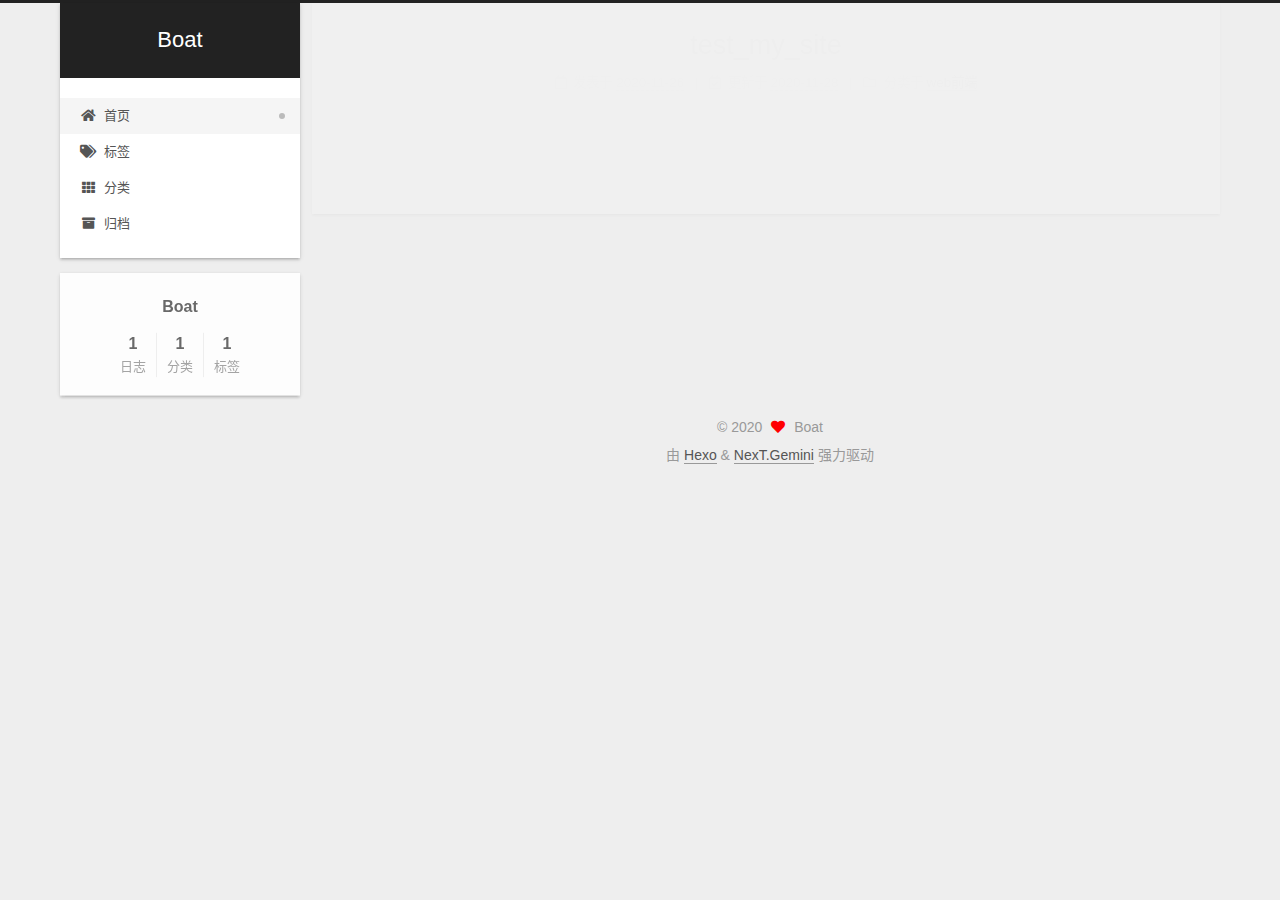
==== index.html @ e58c9d1b "Site updated: 2020-11-28 19:37:31" ====
<!DOCTYPE html>
<html lang="zh-CN">
<head>
  <meta charset="UTF-8">
<meta name="viewport" content="width=device-width, initial-scale=1, maximum-scale=2">
<meta name="theme-color" content="#222">
<meta name="generator" content="Hexo 5.2.0">
  <link rel="apple-touch-icon" sizes="180x180" href="/images/apple-touch-icon-next.png">
  <link rel="icon" type="image/png" sizes="32x32" href="/images/favicon-32x32-next.png">
  <link rel="icon" type="image/png" sizes="16x16" href="/images/favicon-16x16-next.png">
  <link rel="mask-icon" href="/images/logo.svg" color="#222">

<link rel="stylesheet" href="/css/main.css">


<link rel="stylesheet" href="/lib/font-awesome/css/all.min.css">

<script id="hexo-configurations">
    var NexT = window.NexT || {};
    var CONFIG = {"hostname":"example.com","root":"/","scheme":"Gemini","version":"7.8.0","exturl":false,"sidebar":{"position":"left","display":"post","padding":18,"offset":12,"onmobile":false},"copycode":{"enable":false,"show_result":false,"style":null},"back2top":{"enable":true,"sidebar":false,"scrollpercent":false},"bookmark":{"enable":false,"color":"#222","save":"auto"},"fancybox":false,"mediumzoom":false,"lazyload":false,"pangu":false,"comments":{"style":"tabs","active":null,"storage":true,"lazyload":false,"nav":null},"algolia":{"hits":{"per_page":10},"labels":{"input_placeholder":"Search for Posts","hits_empty":"We didn't find any results for the search: ${query}","hits_stats":"${hits} results found in ${time} ms"}},"localsearch":{"enable":false,"trigger":"auto","top_n_per_article":1,"unescape":false,"preload":false},"motion":{"enable":true,"async":false,"transition":{"post_block":"fadeIn","post_header":"slideDownIn","post_body":"slideDownIn","coll_header":"slideLeftIn","sidebar":"slideUpIn"}}};
  </script>

  <meta property="og:type" content="website">
<meta property="og:title" content="Boat">
<meta property="og:url" content="http://example.com/index.html">
<meta property="og:site_name" content="Boat">
<meta property="og:locale" content="zh_CN">
<meta property="article:author" content="Boat">
<meta name="twitter:card" content="summary">

<link rel="canonical" href="http://example.com/">


<script id="page-configurations">
  // https://hexo.io/docs/variables.html
  CONFIG.page = {
    sidebar: "",
    isHome : true,
    isPost : false,
    lang   : 'zh-CN'
  };
</script>

  <title>Boat</title>
  






  <noscript>
  <style>
  .use-motion .brand,
  .use-motion .menu-item,
  .sidebar-inner,
  .use-motion .post-block,
  .use-motion .pagination,
  .use-motion .comments,
  .use-motion .post-header,
  .use-motion .post-body,
  .use-motion .collection-header { opacity: initial; }

  .use-motion .site-title,
  .use-motion .site-subtitle {
    opacity: initial;
    top: initial;
  }

  .use-motion .logo-line-before i { left: initial; }
  .use-motion .logo-line-after i { right: initial; }
  </style>
</noscript>

</head>

<body itemscope itemtype="http://schema.org/WebPage">
  <div class="container use-motion">
    <div class="headband"></div>

    <header class="header" itemscope itemtype="http://schema.org/WPHeader">
      <div class="header-inner"><div class="site-brand-container">
  <div class="site-nav-toggle">
    <div class="toggle" aria-label="切换导航栏">
      <span class="toggle-line toggle-line-first"></span>
      <span class="toggle-line toggle-line-middle"></span>
      <span class="toggle-line toggle-line-last"></span>
    </div>
  </div>

  <div class="site-meta">

    <a href="/" class="brand" rel="start">
      <span class="logo-line-before"><i></i></span>
      <h1 class="site-title">Boat</h1>
      <span class="logo-line-after"><i></i></span>
    </a>
  </div>

  <div class="site-nav-right">
    <div class="toggle popup-trigger">
    </div>
  </div>
</div>




<nav class="site-nav">
  <ul id="menu" class="main-menu menu">
        <li class="menu-item menu-item-home">

    <a href="/" rel="section"><i class="fa fa-home fa-fw"></i>首页</a>

  </li>
        <li class="menu-item menu-item-tags">

    <a href="/tags/" rel="section"><i class="fa fa-tags fa-fw"></i>标签</a>

  </li>
        <li class="menu-item menu-item-categories">

    <a href="/categories/" rel="section"><i class="fa fa-th fa-fw"></i>分类</a>

  </li>
        <li class="menu-item menu-item-archives">

    <a href="/archives/" rel="section"><i class="fa fa-archive fa-fw"></i>归档</a>

  </li>
  </ul>
</nav>




</div>
    </header>

    
  <div class="back-to-top">
    <i class="fa fa-arrow-up"></i>
    <span>0%</span>
  </div>


    <main class="main">
      <div class="main-inner">
        <div class="content-wrap">
          

          <div class="content index posts-expand">
            
      
  
  
  <article itemscope itemtype="http://schema.org/Article" class="post-block" lang="zh-CN">
    <link itemprop="mainEntityOfPage" href="http://example.com/2020/11/26/test-my-site/">

    <span hidden itemprop="author" itemscope itemtype="http://schema.org/Person">
      <meta itemprop="image" content="/images/avatar.gif">
      <meta itemprop="name" content="Boat">
      <meta itemprop="description" content="">
    </span>

    <span hidden itemprop="publisher" itemscope itemtype="http://schema.org/Organization">
      <meta itemprop="name" content="Boat">
    </span>
      <header class="post-header">
        <h2 class="post-title" itemprop="name headline">
          
            <a href="/2020/11/26/test-my-site/" class="post-title-link" itemprop="url">test_my_site</a>
        </h2>

        <div class="post-meta">
            <span class="post-meta-item">
              <span class="post-meta-item-icon">
                <i class="far fa-calendar"></i>
              </span>
              <span class="post-meta-item-text">发表于</span>

              <time title="创建时间：2020-11-26 21:35:30" itemprop="dateCreated datePublished" datetime="2020-11-26T21:35:30+08:00">2020-11-26</time>
            </span>
              <span class="post-meta-item">
                <span class="post-meta-item-icon">
                  <i class="far fa-calendar-check"></i>
                </span>
                <span class="post-meta-item-text">更新于</span>
                <time title="修改时间：2020-11-28 19:13:00" itemprop="dateModified" datetime="2020-11-28T19:13:00+08:00">2020-11-28</time>
              </span>
            <span class="post-meta-item">
              <span class="post-meta-item-icon">
                <i class="far fa-folder"></i>
              </span>
              <span class="post-meta-item-text">分类于</span>
                <span itemprop="about" itemscope itemtype="http://schema.org/Thing">
                  <a href="/categories/web%E5%89%8D%E7%AB%AF/" itemprop="url" rel="index"><span itemprop="name">web前端</span></a>
                </span>
            </span>

          

        </div>
      </header>

    
    
    
    <div class="post-body" itemprop="articleBody">

      
          
      
    </div>

    
    
    
      <footer class="post-footer">
        <div class="post-eof"></div>
      </footer>
  </article>
  
  
  


  



          </div>
          

<script>
  window.addEventListener('tabs:register', () => {
    let { activeClass } = CONFIG.comments;
    if (CONFIG.comments.storage) {
      activeClass = localStorage.getItem('comments_active') || activeClass;
    }
    if (activeClass) {
      let activeTab = document.querySelector(`a[href="#comment-${activeClass}"]`);
      if (activeTab) {
        activeTab.click();
      }
    }
  });
  if (CONFIG.comments.storage) {
    window.addEventListener('tabs:click', event => {
      if (!event.target.matches('.tabs-comment .tab-content .tab-pane')) return;
      let commentClass = event.target.classList[1];
      localStorage.setItem('comments_active', commentClass);
    });
  }
</script>

        </div>
          
  
  <div class="toggle sidebar-toggle">
    <span class="toggle-line toggle-line-first"></span>
    <span class="toggle-line toggle-line-middle"></span>
    <span class="toggle-line toggle-line-last"></span>
  </div>

  <aside class="sidebar">
    <div class="sidebar-inner">

      <ul class="sidebar-nav motion-element">
        <li class="sidebar-nav-toc">
          文章目录
        </li>
        <li class="sidebar-nav-overview">
          站点概览
        </li>
      </ul>

      <!--noindex-->
      <div class="post-toc-wrap sidebar-panel">
      </div>
      <!--/noindex-->

      <div class="site-overview-wrap sidebar-panel">
        <div class="site-author motion-element" itemprop="author" itemscope itemtype="http://schema.org/Person">
  <p class="site-author-name" itemprop="name">Boat</p>
  <div class="site-description" itemprop="description"></div>
</div>
<div class="site-state-wrap motion-element">
  <nav class="site-state">
      <div class="site-state-item site-state-posts">
          <a href="/archives/">
        
          <span class="site-state-item-count">1</span>
          <span class="site-state-item-name">日志</span>
        </a>
      </div>
      <div class="site-state-item site-state-categories">
            <a href="/categories/">
          
        <span class="site-state-item-count">1</span>
        <span class="site-state-item-name">分类</span></a>
      </div>
      <div class="site-state-item site-state-tags">
            <a href="/tags/">
          
        <span class="site-state-item-count">1</span>
        <span class="site-state-item-name">标签</span></a>
      </div>
  </nav>
</div>



      </div>

    </div>
  </aside>
  <div id="sidebar-dimmer"></div>


      </div>
    </main>

    <footer class="footer">
      <div class="footer-inner">
        

        

<div class="copyright">
  
  &copy; 
  <span itemprop="copyrightYear">2020</span>
  <span class="with-love">
    <i class="fa fa-heart"></i>
  </span>
  <span class="author" itemprop="copyrightHolder">Boat</span>
</div>
  <div class="powered-by">由 <a href="https://hexo.io/" class="theme-link" rel="noopener" target="_blank">Hexo</a> & <a href="https://theme-next.org/" class="theme-link" rel="noopener" target="_blank">NexT.Gemini</a> 强力驱动
  </div>

        








      </div>
    </footer>
  </div>

  
  <script src="/lib/anime.min.js"></script>
  <script src="/lib/velocity/velocity.min.js"></script>
  <script src="/lib/velocity/velocity.ui.min.js"></script>

<script src="/js/utils.js"></script>

<script src="/js/motion.js"></script>


<script src="/js/schemes/pisces.js"></script>


<script src="/js/next-boot.js"></script>




  















  

  

</body>
</html>
---- css/main.css ----
:root {
  --body-bg-color: #eee;
  --content-bg-color: #fff;
  --card-bg-color: #f5f5f5;
  --text-color: #555;
  --blockquote-color: #666;
  --link-color: #555;
  --link-hover-color: #222;
  --brand-color: #fff;
  --brand-hover-color: #fff;
  --table-row-odd-bg-color: #f9f9f9;
  --table-row-hover-bg-color: #f5f5f5;
  --menu-item-bg-color: #f5f5f5;
  --btn-default-bg: #fff;
  --btn-default-color: #555;
  --btn-default-border-color: #555;
  --btn-default-hover-bg: #222;
  --btn-default-hover-color: #fff;
  --btn-default-hover-border-color: #222;
}
html {
  line-height: 1.15; /* 1 */
  -webkit-text-size-adjust: 100%; /* 2 */
}
body {
  margin: 0;
}
main {
  display: block;
}
h1 {
  font-size: 2em;
  margin: 0.67em 0;
}
hr {
  box-sizing: content-box; /* 1 */
  height: 0; /* 1 */
  overflow: visible; /* 2 */
}
pre {
  font-family: monospace, monospace; /* 1 */
  font-size: 1em; /* 2 */
}
a {
  background: transparent;
}
abbr[title] {
  border-bottom: none; /* 1 */
  text-decoration: underline; /* 2 */
  text-decoration: underline dotted; /* 2 */
}
b,
strong {
  font-weight: bolder;
}
code,
kbd,
samp {
  font-family: monospace, monospace; /* 1 */
  font-size: 1em; /* 2 */
}
small {
  font-size: 80%;
}
sub,
sup {
  font-size: 75%;
  line-height: 0;
  position: relative;
  vertical-align: baseline;
}
sub {
  bottom: -0.25em;
}
sup {
  top: -0.5em;
}
img {
  border-style: none;
}
button,
input,
optgroup,
select,
textarea {
  font-family: inherit; /* 1 */
  font-size: 100%; /* 1 */
  line-height: 1.15; /* 1 */
  margin: 0; /* 2 */
}
button,
input {
/* 1 */
  overflow: visible;
}
button,
select {
/* 1 */
  text-transform: none;
}
button,
[type='button'],
[type='reset'],
[type='submit'] {
  -webkit-appearance: button;
}
button::-moz-focus-inner,
[type='button']::-moz-focus-inner,
[type='reset']::-moz-focus-inner,
[type='submit']::-moz-focus-inner {
  border-style: none;
  padding: 0;
}
button:-moz-focusring,
[type='button']:-moz-focusring,
[type='reset']:-moz-focusring,
[type='submit']:-moz-focusring {
  outline: 1px dotted ButtonText;
}
fieldset {
  padding: 0.35em 0.75em 0.625em;
}
legend {
  box-sizing: border-box; /* 1 */
  color: inherit; /* 2 */
  display: table; /* 1 */
  max-width: 100%; /* 1 */
  padding: 0; /* 3 */
  white-space: normal; /* 1 */
}
progress {
  vertical-align: baseline;
}
textarea {
  overflow: auto;
}
[type='checkbox'],
[type='radio'] {
  box-sizing: border-box; /* 1 */
  padding: 0; /* 2 */
}
[type='number']::-webkit-inner-spin-button,
[type='number']::-webkit-outer-spin-button {
  height: auto;
}
[type='search'] {
  outline-offset: -2px; /* 2 */
  -webkit-appearance: textfield; /* 1 */
}
[type='search']::-webkit-search-decoration {
  -webkit-appearance: none;
}
::-webkit-file-upload-button {
  font: inherit; /* 2 */
  -webkit-appearance: button; /* 1 */
}
details {
  display: block;
}
summary {
  display: list-item;
}
template {
  display: none;
}
[hidden] {
  display: none;
}
::selection {
  background: #262a30;
  color: #eee;
}
html,
body {
  height: 100%;
}
body {
  background: var(--body-bg-color);
  color: var(--text-color);
  font-family: 'Lato', "PingFang SC", "Microsoft YaHei", sans-serif;
  font-size: 1em;
  line-height: 2;
}
@media (max-width: 991px) {
  body {
    padding-left: 0 !important;
    padding-right: 0 !important;
  }
}
h1,
h2,
h3,
h4,
h5,
h6 {
  font-family: 'Lato', "PingFang SC", "Microsoft YaHei", sans-serif;
  font-weight: bold;
  line-height: 1.5;
  margin: 20px 0 15px;
}
h1 {
  font-size: 1.5em;
}
h2 {
  font-size: 1.375em;
}
h3 {
  font-size: 1.25em;
}
h4 {
  font-size: 1.125em;
}
h5 {
  font-size: 1em;
}
h6 {
  font-size: 0.875em;
}
p {
  margin: 0 0 20px 0;
}
a,
span.exturl {
  border-bottom: 1px solid #999;
  color: var(--link-color);
  outline: 0;
  text-decoration: none;
  overflow-wrap: break-word;
  word-wrap: break-word;
  cursor: pointer;
}
a:hover,
span.exturl:hover {
  border-bottom-color: var(--link-hover-color);
  color: var(--link-hover-color);
}
iframe,
img,
video {
  display: block;
  margin-left: auto;
  margin-right: auto;
  max-width: 100%;
}
hr {
  background-image: repeating-linear-gradient(-45deg, #ddd, #ddd 4px, transparent 4px, transparent 8px);
  border: 0;
  height: 3px;
  margin: 40px 0;
}
blockquote {
  border-left: 4px solid #ddd;
  color: var(--blockquote-color);
  margin: 0;
  padding: 0 15px;
}
blockquote cite::before {
  content: '-';
  padding: 0 5px;
}
dt {
  font-weight: bold;
}
dd {
  margin: 0;
  padding: 0;
}
kbd {
  background-color: #f5f5f5;
  background-image: linear-gradient(#eee, #fff, #eee);
  border: 1px solid #ccc;
  border-radius: 0.2em;
  box-shadow: 0.1em 0.1em 0.2em rgba(0,0,0,0.1);
  color: #555;
  font-family: inherit;
  padding: 0.1em 0.3em;
  white-space: nowrap;
}
.table-container {
  overflow: auto;
}
table {
  border-collapse: collapse;
  border-spacing: 0;
  font-size: 0.875em;
  margin: 0 0 20px 0;
  width: 100%;
}
tbody tr:nth-of-type(odd) {
  background: var(--table-row-odd-bg-color);
}
tbody tr:hover {
  background: var(--table-row-hover-bg-color);
}
caption,
th,
td {
  font-weight: normal;
  padding: 8px;
  vertical-align: middle;
}
th,
td {
  border: 1px solid #ddd;
  border-bottom: 3px solid #ddd;
}
th {
  font-weight: 700;
  padding-bottom: 10px;
}
td {
  border-bottom-width: 1px;
}
.btn {
  background: var(--btn-default-bg);
  border: 2px solid var(--btn-default-border-color);
  border-radius: 2px;
  color: var(--btn-default-color);
  display: inline-block;
  font-size: 0.875em;
  line-height: 2;
  padding: 0 20px;
  text-decoration: none;
  transition-property: background-color;
  transition-delay: 0s;
  transition-duration: 0.2s;
  transition-timing-function: ease-in-out;
}
.btn:hover {
  background: var(--btn-default-hover-bg);
  border-color: var(--btn-default-hover-border-color);
  color: var(--btn-default-hover-color);
}
.btn + .btn {
  margin: 0 0 8px 8px;
}
.btn .fa-fw {
  text-align: left;
  width: 1.285714285714286em;
}
.toggle {
  line-height: 0;
}
.toggle .toggle-line {
  background: #fff;
  display: inline-block;
  height: 2px;
  left: 0;
  position: relative;
  top: 0;
  transition: all 0.4s;
  vertical-align: top;
  width: 100%;
}
.toggle .toggle-line:not(:first-child) {
  margin-top: 3px;
}
.toggle.toggle-arrow .toggle-line-first {
  left: 50%;
  top: 2px;
  transform: rotate(45deg);
  width: 50%;
}
.toggle.toggle-arrow .toggle-line-middle {
  left: 2px;
  width: 90%;
}
.toggle.toggle-arrow .toggle-line-last {
  left: 50%;
  top: -2px;
  transform: rotate(-45deg);
  width: 50%;
}
.toggle.toggle-close .toggle-line-first {
  transform: rotate(-45deg);
  top: 5px;
}
.toggle.toggle-close .toggle-line-middle {
  opacity: 0;
}
.toggle.toggle-close .toggle-line-last {
  transform: rotate(45deg);
  top: -5px;
}
.highlight,
pre {
  background: #f7f7f7;
  color: #4d4d4c;
  line-height: 1.6;
  margin: 0 auto 20px;
}
pre,
code {
  font-family: consolas, Menlo, monospace, "PingFang SC", "Microsoft YaHei";
}
code {
  background: #eee;
  border-radius: 3px;
  color: #555;
  padding: 2px 4px;
  overflow-wrap: break-word;
  word-wrap: break-word;
}
.highlight *::selection {
  background: #d6d6d6;
}
.highlight pre {
  border: 0;
  margin: 0;
  padding: 10px 0;
}
.highlight table {
  border: 0;
  margin: 0;
  width: auto;
}
.highlight td {
  border: 0;
  padding: 0;
}
.highlight figcaption {
  background: #eff2f3;
  color: #4d4d4c;
  display: flex;
  font-size: 0.875em;
  justify-content: space-between;
  line-height: 1.2;
  padding: 0.5em;
}
.highlight figcaption a {
  color: #4d4d4c;
}
.highlight figcaption a:hover {
  border-bottom-color: #4d4d4c;
}
.highlight .gutter {
  -moz-user-select: none;
  -ms-user-select: none;
  -webkit-user-select: none;
  user-select: none;
}
.highlight .gutter pre {
  background: #eff2f3;
  color: #869194;
  padding-left: 10px;
  padding-right: 10px;
  text-align: right;
}
.highlight .code pre {
  background: #f7f7f7;
  padding-left: 10px;
  width: 100%;
}
.gist table {
  width: auto;
}
.gist table td {
  border: 0;
}
pre {
  overflow: auto;
  padding: 10px;
}
pre code {
  background: none;
  color: #4d4d4c;
  font-size: 0.875em;
  padding: 0;
  text-shadow: none;
}
pre .deletion {
  background: #fdd;
}
pre .addition {
  background: #dfd;
}
pre .meta {
  color: #eab700;
  -moz-user-select: none;
  -ms-user-select: none;
  -webkit-user-select: none;
  user-select: none;
}
pre .comment {
  color: #8e908c;
}
pre .variable,
pre .attribute,
pre .tag,
pre .name,
pre .regexp,
pre .ruby .constant,
pre .xml .tag .title,
pre .xml .pi,
pre .xml .doctype,
pre .html .doctype,
pre .css .id,
pre .css .class,
pre .css .pseudo {
  color: #c82829;
}
pre .number,
pre .preprocessor,
pre .built_in,
pre .builtin-name,
pre .literal,
pre .params,
pre .constant,
pre .command {
  color: #f5871f;
}
pre .ruby .class .title,
pre .css .rules .attribute,
pre .string,
pre .symbol,
pre .value,
pre .inheritance,
pre .header,
pre .ruby .symbol,
pre .xml .cdata,
pre .special,
pre .formula {
  color: #718c00;
}
pre .title,
pre .css .hexcolor {
  color: #3e999f;
}
pre .function,
pre .python .decorator,
pre .python .title,
pre .ruby .function .title,
pre .ruby .title .keyword,
pre .perl .sub,
pre .javascript .title,
pre .coffeescript .title {
  color: #4271ae;
}
pre .keyword,
pre .javascript .function {
  color: #8959a8;
}
.blockquote-center {
  border-left: none;
  margin: 40px 0;
  padding: 0;
  position: relative;
  text-align: center;
}
.blockquote-center .fa {
  display: block;
  opacity: 0.6;
  position: absolute;
  width: 100%;
}
.blockquote-center .fa-quote-left {
  border-top: 1px solid #ccc;
  text-align: left;
  top: -20px;
}
.blockquote-center .fa-quote-right {
  border-bottom: 1px solid #ccc;
  text-align: right;
  bottom: -20px;
}
.blockquote-center p,
.blockquote-center div {
  text-align: center;
}
.post-body .group-picture img {
  margin: 0 auto;
  padding: 0 3px;
}
.group-picture-row {
  margin-bottom: 6px;
  overflow: hidden;
}
.group-picture-column {
  float: left;
  margin-bottom: 10px;
}
.post-body .label {
  color: #555;
  display: inline;
  padding: 0 2px;
}
.post-body .label.default {
  background: #f0f0f0;
}
.post-body .label.primary {
  background: #efe6f7;
}
.post-body .label.info {
  background: #e5f2f8;
}
.post-body .label.success {
  background: #e7f4e9;
}
.post-body .label.warning {
  background: #fcf6e1;
}
.post-body .label.danger {
  background: #fae8eb;
}
.post-body .tabs {
  margin-bottom: 20px;
}
.post-body .tabs,
.tabs-comment {
  display: block;
  padding-top: 10px;
  position: relative;
}
.post-body .tabs ul.nav-tabs,
.tabs-comment ul.nav-tabs {
  display: flex;
  flex-wrap: wrap;
  margin: 0;
  margin-bottom: -1px;
  padding: 0;
}
@media (max-width: 413px) {
  .post-body .tabs ul.nav-tabs,
  .tabs-comment ul.nav-tabs {
    display: block;
    margin-bottom: 5px;
  }
}
.post-body .tabs ul.nav-tabs li.tab,
.tabs-comment ul.nav-tabs li.tab {
  border-bottom: 1px solid #ddd;
  border-left: 1px solid transparent;
  border-right: 1px solid transparent;
  border-top: 3px solid transparent;
  flex-grow: 1;
  list-style-type: none;
  border-radius: 0 0 0 0;
}
@media (max-width: 413px) {
  .post-body .tabs ul.nav-tabs li.tab,
  .tabs-comment ul.nav-tabs li.tab {
    border-bottom: 1px solid transparent;
    border-left: 3px solid transparent;
    border-right: 1px solid transparent;
    border-top: 1px solid transparent;
  }
}
@media (max-width: 413px) {
  .post-body .tabs ul.nav-tabs li.tab,
  .tabs-comment ul.nav-tabs li.tab {
    border-radius: 0;
  }
}
.post-body .tabs ul.nav-tabs li.tab a,
.tabs-comment ul.nav-tabs li.tab a {
  border-bottom: initial;
  display: block;
  line-height: 1.8;
  outline: 0;
  padding: 0.25em 0.75em;
  text-align: center;
  transition-delay: 0s;
  transition-duration: 0.2s;
  transition-timing-function: ease-out;
}
.post-body .tabs ul.nav-tabs li.tab a i,
.tabs-comment ul.nav-tabs li.tab a i {
  width: 1.285714285714286em;
}
.post-body .tabs ul.nav-tabs li.tab.active,
.tabs-comment ul.nav-tabs li.tab.active {
  border-bottom: 1px solid transparent;
  border-left: 1px solid #ddd;
  border-right: 1px solid #ddd;
  border-top: 3px solid #fc6423;
}
@media (max-width: 413px) {
  .post-body .tabs ul.nav-tabs li.tab.active,
  .tabs-comment ul.nav-tabs li.tab.active {
    border-bottom: 1px solid #ddd;
    border-left: 3px solid #fc6423;
    border-right: 1px solid #ddd;
    border-top: 1px solid #ddd;
  }
}
.post-body .tabs ul.nav-tabs li.tab.active a,
.tabs-comment ul.nav-tabs li.tab.active a {
  color: var(--link-color);
  cursor: default;
}
.post-body .tabs .tab-content .tab-pane,
.tabs-comment .tab-content .tab-pane {
  border: 1px solid #ddd;
  border-top: 0;
  padding: 20px 20px 0 20px;
  border-radius: 0;
}
.post-body .tabs .tab-content .tab-pane:not(.active),
.tabs-comment .tab-content .tab-pane:not(.active) {
  display: none;
}
.post-body .tabs .tab-content .tab-pane.active,
.tabs-comment .tab-content .tab-pane.active {
  display: block;
}
.post-body .tabs .tab-content .tab-pane.active:nth-of-type(1),
.tabs-comment .tab-content .tab-pane.active:nth-of-type(1) {
  border-radius: 0 0 0 0;
}
@media (max-width: 413px) {
  .post-body .tabs .tab-content .tab-pane.active:nth-of-type(1),
  .tabs-comment .tab-content .tab-pane.active:nth-of-type(1) {
    border-radius: 0;
  }
}
.post-body .note {
  border-radius: 3px;
  margin-bottom: 20px;
  padding: 1em;
  position: relative;
  border: 1px solid #eee;
  border-left-width: 5px;
}
.post-body .note h2,
.post-body .note h3,
.post-body .note h4,
.post-body .note h5,
.post-body .note h6 {
  margin-top: 0;
  border-bottom: initial;
  margin-bottom: 0;
  padding-top: 0;
}
.post-body .note p:first-child,
.post-body .note ul:first-child,
.post-body .note ol:first-child,
.post-body .note table:first-child,
.post-body .note pre:first-child,
.post-body .note blockquote:first-child,
.post-body .note img:first-child {
  margin-top: 0;
}
.post-body .note p:last-child,
.post-body .note ul:last-child,
.post-body .note ol:last-child,
.post-body .note table:last-child,
.post-body .note pre:last-child,
.post-body .note blockquote:last-child,
.post-body .note img:last-child {
  margin-bottom: 0;
}
.post-body .note.default {
  border-left-color: #777;
}
.post-body .note.default h2,
.post-body .note.default h3,
.post-body .note.default h4,
.post-body .note.default h5,
.post-body .note.default h6 {
  color: #777;
}
.post-body .note.primary {
  border-left-color: #6f42c1;
}
.post-body .note.primary h2,
.post-body .note.primary h3,
.post-body .note.primary h4,
.post-body .note.primary h5,
.post-body .note.primary h6 {
  color: #6f42c1;
}
.post-body .note.info {
  border-left-color: #428bca;
}
.post-body .note.info h2,
.post-body .note.info h3,
.post-body .note.info h4,
.post-body .note.info h5,
.post-body .note.info h6 {
  color: #428bca;
}
.post-body .note.success {
  border-left-color: #5cb85c;
}
.post-body .note.success h2,
.post-body .note.success h3,
.post-body .note.success h4,
.post-body .note.success h5,
.post-body .note.success h6 {
  color: #5cb85c;
}
.post-body .note.warning {
  border-left-color: #f0ad4e;
}
.post-body .note.warning h2,
.post-body .note.warning h3,
.post-body .note.warning h4,
.post-body .note.warning h5,
.post-body .note.warning h6 {
  color: #f0ad4e;
}
.post-body .note.danger {
  border-left-color: #d9534f;
}
.post-body .note.danger h2,
.post-body .note.danger h3,
.post-body .note.danger h4,
.post-body .note.danger h5,
.post-body .note.danger h6 {
  color: #d9534f;
}
.pagination .prev,
.pagination .next,
.pagination .page-number,
.pagination .space {
  display: inline-block;
  margin: 0 10px;
  padding: 0 11px;
  position: relative;
  top: -1px;
}
@media (max-width: 767px) {
  .pagination .prev,
  .pagination .next,
  .pagination .page-number,
  .pagination .space {
    margin: 0 5px;
  }
}
.pagination {
  border-top: 1px solid #eee;
  margin: 120px 0 0;
  text-align: center;
}
.pagination .prev,
.pagination .next,
.pagination .page-number {
  border-bottom: 0;
  border-top: 1px solid #eee;
  transition-property: border-color;
  transition-delay: 0s;
  transition-duration: 0.2s;
  transition-timing-function: ease-in-out;
}
.pagination .prev:hover,
.pagination .next:hover,
.pagination .page-number:hover {
  border-top-color: #222;
}
.pagination .space {
  margin: 0;
  padding: 0;
}
.pagination .prev {
  margin-left: 0;
}
.pagination .next {
  margin-right: 0;
}
.pagination .page-number.current {
  background: #ccc;
  border-top-color: #ccc;
  color: #fff;
}
@media (max-width: 767px) {
  .pagination {
    border-top: none;
  }
  .pagination .prev,
  .pagination .next,
  .pagination .page-number {
    border-bottom: 1px solid #eee;
    border-top: 0;
    margin-bottom: 10px;
    padding: 0 10px;
  }
  .pagination .prev:hover,
  .pagination .next:hover,
  .pagination .page-number:hover {
    border-bottom-color: #222;
  }
}
.comments {
  margin-top: 60px;
  overflow: hidden;
}
.comment-button-group {
  display: flex;
  flex-wrap: wrap-reverse;
  justify-content: center;
  margin: 1em 0;
}
.comment-button-group .comment-button {
  margin: 0.1em 0.2em;
}
.comment-button-group .comment-button.active {
  background: var(--btn-default-hover-bg);
  border-color: var(--btn-default-hover-border-color);
  color: var(--btn-default-hover-color);
}
.comment-position {
  display: none;
}
.comment-position.active {
  display: block;
}
.tabs-comment {
  background: var(--content-bg-color);
  margin-top: 4em;
  padding-top: 0;
}
.tabs-comment .comments {
  border: 0;
  box-shadow: none;
  margin-top: 0;
  padding-top: 0;
}
.container {
  min-height: 100%;
  position: relative;
}
.main-inner {
  margin: 0 auto;
  width: calc(100% - 20px);
}
@media (min-width: 1200px) {
  .main-inner {
    width: 1160px;
  }
}
@media (min-width: 1600px) {
  .main-inner {
    width: 73%;
  }
}
@media (max-width: 767px) {
  .content-wrap {
    padding: 0 20px;
  }
}
.header {
  background: transparent;
}
.header-inner {
  margin: 0 auto;
  width: calc(100% - 20px);
}
@media (min-width: 1200px) {
  .header-inner {
    width: 1160px;
  }
}
@media (min-width: 1600px) {
  .header-inner {
    width: 73%;
  }
}
.site-brand-container {
  display: flex;
  flex-shrink: 0;
  padding: 0 10px;
}
.headband {
  background: #222;
  height: 3px;
}
.site-meta {
  flex-grow: 1;
  text-align: center;
}
@media (max-width: 767px) {
  .site-meta {
    text-align: center;
  }
}
.brand {
  border-bottom: none;
  color: var(--brand-color);
  display: inline-block;
  line-height: 1.375em;
  padding: 0 40px;
  position: relative;
}
.brand:hover {
  color: var(--brand-hover-color);
}
.site-title {
  font-family: 'Lato', "PingFang SC", "Microsoft YaHei", sans-serif;
  font-size: 1.375em;
  font-weight: normal;
  margin: 0;
}
.site-subtitle {
  color: #ddd;
  font-size: 0.8125em;
  margin: 10px 0;
}
.use-motion .brand {
  opacity: 0;
}
.use-motion .site-title,
.use-motion .site-subtitle,
.use-motion .custom-logo-image {
  opacity: 0;
  position: relative;
  top: -10px;
}
.site-nav-toggle,
.site-nav-right {
  display: none;
}
@media (max-width: 767px) {
  .site-nav-toggle,
  .site-nav-right {
    display: flex;
    flex-direction: column;
    justify-content: center;
  }
}
.site-nav-toggle .toggle,
.site-nav-right .toggle {
  color: var(--text-color);
  padding: 10px;
  width: 22px;
}
.site-nav-toggle .toggle .toggle-line,
.site-nav-right .toggle .toggle-line {
  background: var(--text-color);
  border-radius: 1px;
}
.site-nav {
  display: block;
}
@media (max-width: 767px) {
  .site-nav {
    clear: both;
    display: none;
  }
}
.site-nav.site-nav-on {
  display: block;
}
.menu {
  margin-top: 20px;
  padding-left: 0;
  text-align: center;
}
.menu-item {
  display: inline-block;
  list-style: none;
  margin: 0 10px;
}
@media (max-width: 767px) {
  .menu-item {
    display: block;
    margin-top: 10px;
  }
  .menu-item.menu-item-search {
    display: none;
  }
}
.menu-item a,
.menu-item span.exturl {
  border-bottom: 0;
  display: block;
  font-size: 0.8125em;
  transition-property: border-color;
  transition-delay: 0s;
  transition-duration: 0.2s;
  transition-timing-function: ease-in-out;
}
@media (hover: none) {
  .menu-item a:hover,
  .menu-item span.exturl:hover {
    border-bottom-color: transparent !important;
  }
}
.menu-item .fa,
.menu-item .fab,
.menu-item .far,
.menu-item .fas {
  margin-right: 8px;
}
.menu-item .badge {
  display: inline-block;
  font-weight: bold;
  line-height: 1;
  margin-left: 0.35em;
  margin-top: 0.35em;
  text-align: center;
  white-space: nowrap;
}
@media (max-width: 767px) {
  .menu-item .badge {
    float: right;
    margin-left: 0;
  }
}
.menu-item-active a,
.menu .menu-item a:hover,
.menu .menu-item span.exturl:hover {
  background: var(--menu-item-bg-color);
}
.use-motion .menu-item {
  opacity: 0;
}
.sidebar {
  background: #222;
  bottom: 0;
  box-shadow: inset 0 2px 6px #000;
  position: fixed;
  top: 0;
}
@media (max-width: 991px) {
  .sidebar {
    display: none;
  }
}
.sidebar-inner {
  color: #999;
  padding: 18px 10px;
  text-align: center;
}
.cc-license {
  margin-top: 10px;
  text-align: center;
}
.cc-license .cc-opacity {
  border-bottom: none;
  opacity: 0.7;
}
.cc-license .cc-opacity:hover {
  opacity: 0.9;
}
.cc-license img {
  display: inline-block;
}
.site-author-image {
  border: 1px solid #eee;
  display: block;
  margin: 0 auto;
  max-width: 120px;
  padding: 2px;
}
.site-author-name {
  color: var(--text-color);
  font-weight: 600;
  margin: 0;
  text-align: center;
}
.site-description {
  color: #999;
  font-size: 0.8125em;
  margin-top: 0;
  text-align: center;
}
.links-of-author {
  margin-top: 15px;
}
.links-of-author a,
.links-of-author span.exturl {
  border-bottom-color: #555;
  display: inline-block;
  font-size: 0.8125em;
  margin-bottom: 10px;
  margin-right: 10px;
  vertical-align: middle;
}
.links-of-author a::before,
.links-of-author span.exturl::before {
  background: #ff3cff;
  border-radius: 50%;
  content: ' ';
  display: inline-block;
  height: 4px;
  margin-right: 3px;
  vertical-align: middle;
  width: 4px;
}
.sidebar-button {
  margin-top: 15px;
}
.sidebar-button a {
  border: 1px solid #fc6423;
  border-radius: 4px;
  color: #fc6423;
  display: inline-block;
  padding: 0 15px;
}
.sidebar-button a .fa,
.sidebar-button a .fab,
.sidebar-button a .far,
.sidebar-button a .fas {
  margin-right: 5px;
}
.sidebar-button a:hover {
  background: #fc6423;
  border: 1px solid #fc6423;
  color: #fff;
}
.sidebar-button a:hover .fa,
.sidebar-button a:hover .fab,
.sidebar-button a:hover .far,
.sidebar-button a:hover .fas {
  color: #fff;
}
.links-of-blogroll {
  font-size: 0.8125em;
  margin-top: 10px;
}
.links-of-blogroll-title {
  font-size: 0.875em;
  font-weight: 600;
  margin-top: 0;
}
.links-of-blogroll-list {
  list-style: none;
  margin: 0;
  padding: 0;
}
#sidebar-dimmer {
  display: none;
}
@media (max-width: 767px) {
  #sidebar-dimmer {
    background: #000;
    display: block;
    height: 100%;
    left: 100%;
    opacity: 0;
    position: fixed;
    top: 0;
    width: 100%;
    z-index: 1100;
  }
  .sidebar-active + #sidebar-dimmer {
    opacity: 0.7;
    transform: translateX(-100%);
    transition: opacity 0.5s;
  }
}
.sidebar-nav {
  margin: 0;
  padding-bottom: 20px;
  padding-left: 0;
}
.sidebar-nav li {
  border-bottom: 1px solid transparent;
  color: var(--text-color);
  cursor: pointer;
  display: inline-block;
  font-size: 0.875em;
}
.sidebar-nav li.sidebar-nav-overview {
  margin-left: 10px;
}
.sidebar-nav li:hover {
  color: #fc6423;
}
.sidebar-nav .sidebar-nav-active {
  border-bottom-color: #fc6423;
  color: #fc6423;
}
.sidebar-nav .sidebar-nav-active:hover {
  color: #fc6423;
}
.sidebar-panel {
  display: none;
  overflow-x: hidden;
  overflow-y: auto;
}
.sidebar-panel-active {
  display: block;
}
.sidebar-toggle {
  background: #222;
  bottom: 45px;
  cursor: pointer;
  height: 14px;
  left: 30px;
  padding: 5px;
  position: fixed;
  width: 14px;
  z-index: 1300;
}
@media (max-width: 991px) {
  .sidebar-toggle {
    left: 20px;
    opacity: 0.8;
    display: none;
  }
}
.sidebar-toggle:hover .toggle-line {
  background: #fc6423;
}
.post-toc {
  font-size: 0.875em;
}
.post-toc ol {
  list-style: none;
  margin: 0;
  padding: 0 2px 5px 10px;
  text-align: left;
}
.post-toc ol > ol {
  padding-left: 0;
}
.post-toc ol a {
  transition-property: all;
  transition-delay: 0s;
  transition-duration: 0.2s;
  transition-timing-function: ease-in-out;
}
.post-toc .nav-item {
  line-height: 1.8;
  overflow: hidden;
  text-overflow: ellipsis;
  white-space: nowrap;
}
.post-toc .nav .nav-child {
  display: none;
}
.post-toc .nav .active > .nav-child {
  display: block;
}
.post-toc .nav .active-current > .nav-child {
  display: block;
}
.post-toc .nav .active-current > .nav-child > .nav-item {
  display: block;
}
.post-toc .nav .active > a {
  border-bottom-color: #fc6423;
  color: #fc6423;
}
.post-toc .nav .active-current > a {
  color: #fc6423;
}
.post-toc .nav .active-current > a:hover {
  color: #fc6423;
}
.site-state {
  display: flex;
  justify-content: center;
  line-height: 1.4;
  margin-top: 10px;
  overflow: hidden;
  text-align: center;
  white-space: nowrap;
}
.site-state-item {
  padding: 0 15px;
}
.site-state-item:not(:first-child) {
  border-left: 1px solid #eee;
}
.site-state-item a {
  border-bottom: none;
}
.site-state-item-count {
  display: block;
  font-size: 1em;
  font-weight: 600;
  text-align: center;
}
.site-state-item-name {
  color: #999;
  font-size: 0.8125em;
}
.footer {
  color: #999;
  font-size: 0.875em;
  padding: 20px 0;
}
.footer.footer-fixed {
  bottom: 0;
  left: 0;
  position: absolute;
  right: 0;
}
.footer-inner {
  box-sizing: border-box;
  margin: 0 auto;
  text-align: center;
  width: calc(100% - 20px);
}
@media (min-width: 1200px) {
  .footer-inner {
    width: 1160px;
  }
}
@media (min-width: 1600px) {
  .footer-inner {
    width: 73%;
  }
}
.languages {
  display: inline-block;
  font-size: 1.125em;
  position: relative;
}
.languages .lang-select-label span {
  margin: 0 0.5em;
}
.languages .lang-select {
  height: 100%;
  left: 0;
  opacity: 0;
  position: absolute;
  top: 0;
  width: 100%;
}
.with-love {
  color: #ff0000;
  display: inline-block;
  margin: 0 5px;
}
.powered-by,
.theme-info {
  display: inline-block;
}
@-moz-keyframes iconAnimate {
  0%, 100% {
    transform: scale(1);
  }
  10%, 30% {
    transform: scale(0.9);
  }
  20%, 40%, 60%, 80% {
    transform: scale(1.1);
  }
  50%, 70% {
    transform: scale(1.1);
  }
}
@-webkit-keyframes iconAnimate {
  0%, 100% {
    transform: scale(1);
  }
  10%, 30% {
    transform: scale(0.9);
  }
  20%, 40%, 60%, 80% {
    transform: scale(1.1);
  }
  50%, 70% {
    transform: scale(1.1);
  }
}
@-o-keyframes iconAnimate {
  0%, 100% {
    transform: scale(1);
  }
  10%, 30% {
    transform: scale(0.9);
  }
  20%, 40%, 60%, 80% {
    transform: scale(1.1);
  }
  50%, 70% {
    transform: scale(1.1);
  }
}
@keyframes iconAnimate {
  0%, 100% {
    transform: scale(1);
  }
  10%, 30% {
    transform: scale(0.9);
  }
  20%, 40%, 60%, 80% {
    transform: scale(1.1);
  }
  50%, 70% {
    transform: scale(1.1);
  }
}
.back-to-top {
  font-size: 12px;
  text-align: center;
  transition-delay: 0s;
  transition-duration: 0.2s;
  transition-timing-function: ease-in-out;
}
.back-to-top {
  background: #222;
  bottom: -100px;
  box-sizing: border-box;
  color: #fff;
  cursor: pointer;
  left: 30px;
  opacity: 0.6;
  padding: 0 6px;
  position: fixed;
  transition-property: bottom;
  z-index: 1300;
  width: 24px;
}
.back-to-top span {
  display: none;
}
.back-to-top:hover {
  color: #fc6423;
}
.back-to-top.back-to-top-on {
  bottom: 30px;
}
@media (max-width: 991px) {
  .back-to-top {
    left: 20px;
    opacity: 0.8;
  }
}
.post-body {
  font-family: 'Lato', "PingFang SC", "Microsoft YaHei", sans-serif;
  overflow-wrap: break-word;
  word-wrap: break-word;
}
@media (min-width: 1200px) {
  .post-body {
    font-size: 1.125em;
  }
}
.post-body .exturl .fa {
  font-size: 0.875em;
  margin-left: 4px;
}
.post-body .image-caption,
.post-body .figure .caption {
  color: #999;
  font-size: 0.875em;
  font-weight: bold;
  line-height: 1;
  margin: -20px auto 15px;
  text-align: center;
}
.post-sticky-flag {
  display: inline-block;
  transform: rotate(30deg);
}
.post-button {
  margin-top: 40px;
  text-align: center;
}
.use-motion .post-block,
.use-motion .pagination,
.use-motion .comments {
  opacity: 0;
}
.use-motion .post-header {
  opacity: 0;
}
.use-motion .post-body {
  opacity: 0;
}
.use-motion .collection-header {
  opacity: 0;
}
.posts-collapse {
  margin-left: 35px;
  position: relative;
}
@media (max-width: 767px) {
  .posts-collapse {
    margin-left: 0px;
    margin-right: 0px;
  }
}
.posts-collapse .collection-title {
  font-size: 1.125em;
  position: relative;
}
.posts-collapse .collection-title::before {
  background: #999;
  border: 1px solid #fff;
  border-radius: 50%;
  content: ' ';
  height: 10px;
  left: 0;
  margin-left: -6px;
  margin-top: -4px;
  position: absolute;
  top: 50%;
  width: 10px;
}
.posts-collapse .collection-year {
  font-size: 1.5em;
  font-weight: bold;
  margin: 60px 0;
  position: relative;
}
.posts-collapse .collection-year::before {
  background: #bbb;
  border-radius: 50%;
  content: ' ';
  height: 8px;
  left: 0;
  margin-left: -4px;
  margin-top: -4px;
  position: absolute;
  top: 50%;
  width: 8px;
}
.posts-collapse .collection-header {
  display: block;
  margin: 0 0 0 20px;
}
.posts-collapse .collection-header small {
  color: #bbb;
  margin-left: 5px;
}
.posts-collapse .post-header {
  border-bottom: 1px dashed #ccc;
  margin: 30px 0;
  padding-left: 15px;
  position: relative;
  transition-property: border;
  transition-delay: 0s;
  transition-duration: 0.2s;
  transition-timing-function: ease-in-out;
}
.posts-collapse .post-header::before {
  background: #bbb;
  border: 1px solid #fff;
  border-radius: 50%;
  content: ' ';
  height: 6px;
  left: 0;
  margin-left: -4px;
  position: absolute;
  top: 0.75em;
  transition-property: background;
  width: 6px;
  transition-delay: 0s;
  transition-duration: 0.2s;
  transition-timing-function: ease-in-out;
}
.posts-collapse .post-header:hover {
  border-bottom-color: #666;
}
.posts-collapse .post-header:hover::before {
  background: #222;
}
.posts-collapse .post-meta {
  display: inline;
  font-size: 0.75em;
  margin-right: 10px;
}
.posts-collapse .post-title {
  display: inline;
}
.posts-collapse .post-title a,
.posts-collapse .post-title span.exturl {
  border-bottom: none;
  color: var(--link-color);
}
.posts-collapse .post-title .fa-external-link-alt {
  font-size: 0.875em;
  margin-left: 5px;
}
.posts-collapse::before {
  background: #f5f5f5;
  content: ' ';
  height: 100%;
  left: 0;
  margin-left: -2px;
  position: absolute;
  top: 1.25em;
  width: 4px;
}
.post-eof {
  background: #ccc;
  height: 1px;
  margin: 80px auto 60px;
  text-align: center;
  width: 8%;
}
.post-block:last-of-type .post-eof {
  display: none;
}
.content {
  padding-top: 40px;
}
@media (min-width: 992px) {
  .post-body {
    text-align: justify;
  }
}
@media (max-width: 991px) {
  .post-body {
    text-align: justify;
  }
}
.post-body h1,
.post-body h2,
.post-body h3,
.post-body h4,
.post-body h5,
.post-body h6 {
  padding-top: 10px;
}
.post-body h1 .header-anchor,
.post-body h2 .header-anchor,
.post-body h3 .header-anchor,
.post-body h4 .header-anchor,
.post-body h5 .header-anchor,
.post-body h6 .header-anchor {
  border-bottom-style: none;
  color: #ccc;
  float: right;
  margin-left: 10px;
  visibility: hidden;
}
.post-body h1 .header-anchor:hover,
.post-body h2 .header-anchor:hover,
.post-body h3 .header-anchor:hover,
.post-body h4 .header-anchor:hover,
.post-body h5 .header-anchor:hover,
.post-body h6 .header-anchor:hover {
  color: inherit;
}
.post-body h1:hover .header-anchor,
.post-body h2:hover .header-anchor,
.post-body h3:hover .header-anchor,
.post-body h4:hover .header-anchor,
.post-body h5:hover .header-anchor,
.post-body h6:hover .header-anchor {
  visibility: visible;
}
.post-body iframe,
.post-body img,
.post-body video {
  margin-bottom: 20px;
}
.post-body .video-container {
  height: 0;
  margin-bottom: 20px;
  overflow: hidden;
  padding-top: 75%;
  position: relative;
  width: 100%;
}
.post-body .video-container iframe,
.post-body .video-container object,
.post-body .video-container embed {
  height: 100%;
  left: 0;
  margin: 0;
  position: absolute;
  top: 0;
  width: 100%;
}
.post-gallery {
  align-items: center;
  display: grid;
  grid-gap: 10px;
  grid-template-columns: 1fr 1fr 1fr;
  margin-bottom: 20px;
}
@media (max-width: 767px) {
  .post-gallery {
    grid-template-columns: 1fr 1fr;
  }
}
.post-gallery a {
  border: 0;
}
.post-gallery img {
  margin: 0;
}
.posts-expand .post-header {
  font-size: 1.125em;
}
.posts-expand .post-title {
  font-size: 1.5em;
  font-weight: normal;
  margin: initial;
  text-align: center;
  overflow-wrap: break-word;
  word-wrap: break-word;
}
.posts-expand .post-title-link {
  border-bottom: none;
  color: var(--link-color);
  display: inline-block;
  position: relative;
  vertical-align: top;
}
.posts-expand .post-title-link::before {
  background: var(--link-color);
  bottom: 0;
  content: '';
  height: 2px;
  left: 0;
  position: absolute;
  transform: scaleX(0);
  visibility: hidden;
  width: 100%;
  transition-delay: 0s;
  transition-duration: 0.2s;
  transition-timing-function: ease-in-out;
}
.posts-expand .post-title-link:hover::before {
  transform: scaleX(1);
  visibility: visible;
}
.posts-expand .post-title-link .fa-external-link-alt {
  font-size: 0.875em;
  margin-left: 5px;
}
.posts-expand .post-meta {
  color: #999;
  font-family: 'Lato', "PingFang SC", "Microsoft YaHei", sans-serif;
  font-size: 0.75em;
  margin: 3px 0 60px 0;
  text-align: center;
}
.posts-expand .post-meta .post-description {
  font-size: 0.875em;
  margin-top: 2px;
}
.posts-expand .post-meta time {
  border-bottom: 1px dashed #999;
  cursor: pointer;
}
.post-meta .post-meta-item + .post-meta-item::before {
  content: '|';
  margin: 0 0.5em;
}
.post-meta-divider {
  margin: 0 0.5em;
}
.post-meta-item-icon {
  margin-right: 3px;
}
@media (max-width: 991px) {
  .post-meta-item-icon {
    display: inline-block;
  }
}
@media (max-width: 991px) {
  .post-meta-item-text {
    display: none;
  }
}
.post-nav {
  border-top: 1px solid #eee;
  display: flex;
  justify-content: space-between;
  margin-top: 15px;
  padding: 10px 5px 0;
}
.post-nav-item {
  flex: 1;
}
.post-nav-item a {
  border-bottom: none;
  display: block;
  font-size: 0.875em;
  line-height: 1.6;
  position: relative;
}
.post-nav-item a:active {
  top: 2px;
}
.post-nav-item .fa {
  font-size: 0.75em;
}
.post-nav-item:first-child {
  margin-right: 15px;
}
.post-nav-item:first-child .fa {
  margin-right: 5px;
}
.post-nav-item:last-child {
  margin-left: 15px;
  text-align: right;
}
.post-nav-item:last-child .fa {
  margin-left: 5px;
}
.rtl.post-body p,
.rtl.post-body a,
.rtl.post-body h1,
.rtl.post-body h2,
.rtl.post-body h3,
.rtl.post-body h4,
.rtl.post-body h5,
.rtl.post-body h6,
.rtl.post-body li,
.rtl.post-body ul,
.rtl.post-body ol {
  direction: rtl;
  font-family: UKIJ Ekran;
}
.rtl.post-title {
  font-family: UKIJ Ekran;
}
.post-tags {
  margin-top: 40px;
  text-align: center;
}
.post-tags a {
  display: inline-block;
  font-size: 0.8125em;
}
.post-tags a:not(:last-child) {
  margin-right: 10px;
}
.post-widgets {
  border-top: 1px solid #eee;
  margin-top: 15px;
  text-align: center;
}
.wp_rating {
  height: 20px;
  line-height: 20px;
  margin-top: 10px;
  padding-top: 6px;
  text-align: center;
}
.social-like {
  display: flex;
  font-size: 0.875em;
  justify-content: center;
  text-align: center;
}
.reward-container {
  margin: 20px auto;
  padding: 10px 0;
  text-align: center;
  width: 90%;
}
.reward-container button {
  background: transparent;
  border: 1px solid #fc6423;
  border-radius: 0;
  color: #fc6423;
  cursor: pointer;
  line-height: 2;
  outline: 0;
  padding: 0 15px;
  vertical-align: text-top;
}
.reward-container button:hover {
  background: #fc6423;
  border: 1px solid transparent;
  color: #fa9366;
}
#qr {
  padding-top: 20px;
}
#qr a {
  border: 0;
}
#qr img {
  display: inline-block;
  margin: 0.8em 2em 0 2em;
  max-width: 100%;
  width: 180px;
}
#qr p {
  text-align: center;
}
.category-all-page .category-all-title {
  text-align: center;
}
.category-all-page .category-all {
  margin-top: 20px;
}
.category-all-page .category-list {
  list-style: none;
  margin: 0;
  padding: 0;
}
.category-all-page .category-list-item {
  margin: 5px 10px;
}
.category-all-page .category-list-count {
  color: #bbb;
}
.category-all-page .category-list-count::before {
  content: ' (';
  display: inline;
}
.category-all-page .category-list-count::after {
  content: ') ';
  display: inline;
}
.category-all-page .category-list-child {
  padding-left: 10px;
}
.event-list {
  padding: 0;
}
.event-list hr {
  background: #222;
  margin: 20px 0 45px 0;
}
.event-list hr::after {
  background: #222;
  color: #fff;
  content: 'NOW';
  display: inline-block;
  font-weight: bold;
  padding: 0 5px;
  text-align: right;
}
.event-list .event {
  background: #222;
  margin: 20px 0;
  min-height: 40px;
  padding: 15px 0 15px 10px;
}
.event-list .event .event-summary {
  color: #fff;
  margin: 0;
  padding-bottom: 3px;
}
.event-list .event .event-summary::before {
  animation: dot-flash 1s alternate infinite ease-in-out;
  color: #fff;
  content: '\f111';
  display: inline-block;
  font-size: 10px;
  margin-right: 25px;
  vertical-align: middle;
  font-family: 'Font Awesome 5 Free';
  font-weight: 900;
}
.event-list .event .event-relative-time {
  color: #bbb;
  display: inline-block;
  font-size: 12px;
  font-weight: normal;
  padding-left: 12px;
}
.event-list .event .event-details {
  color: #fff;
  display: block;
  line-height: 18px;
  margin-left: 56px;
  padding-bottom: 6px;
  padding-top: 3px;
  text-indent: -24px;
}
.event-list .event .event-details::before {
  color: #fff;
  display: inline-block;
  margin-right: 9px;
  text-align: center;
  text-indent: 0;
  width: 14px;
  font-family: 'Font Awesome 5 Free';
  font-weight: 900;
}
.event-list .event .event-details.event-location::before {
  content: '\f041';
}
.event-list .event .event-details.event-duration::before {
  content: '\f017';
}
.event-list .event-past {
  background: #f5f5f5;
}
.event-list .event-past .event-summary,
.event-list .event-past .event-details {
  color: #bbb;
  opacity: 0.9;
}
.event-list .event-past .event-summary::before,
.event-list .event-past .event-details::before {
  animation: none;
  color: #bbb;
}
@-moz-keyframes dot-flash {
  from {
    opacity: 1;
    transform: scale(1);
  }
  to {
    opacity: 0;
    transform: scale(0.8);
  }
}
@-webkit-keyframes dot-flash {
  from {
    opacity: 1;
    transform: scale(1);
  }
  to {
    opacity: 0;
    transform: scale(0.8);
  }
}
@-o-keyframes dot-flash {
  from {
    opacity: 1;
    transform: scale(1);
  }
  to {
    opacity: 0;
    transform: scale(0.8);
  }
}
@keyframes dot-flash {
  from {
    opacity: 1;
    transform: scale(1);
  }
  to {
    opacity: 0;
    transform: scale(0.8);
  }
}
ul.breadcrumb {
  font-size: 0.75em;
  list-style: none;
  margin: 1em 0;
  padding: 0 2em;
  text-align: center;
}
ul.breadcrumb li {
  display: inline;
}
ul.breadcrumb li + li::before {
  content: '/\00a0';
  font-weight: normal;
  padding: 0.5em;
}
ul.breadcrumb li + li:last-child {
  font-weight: bold;
}
.tag-cloud {
  text-align: center;
}
.tag-cloud a {
  display: inline-block;
  margin: 10px;
}
.tag-cloud a:hover {
  color: var(--link-hover-color) !important;
}
.header {
  margin: 0 auto;
  position: relative;
  width: calc(100% - 20px);
}
@media (min-width: 1200px) {
  .header {
    width: 1160px;
  }
}
@media (min-width: 1600px) {
  .header {
    width: 73%;
  }
}
@media (max-width: 991px) {
  .header {
    width: auto;
  }
}
.header-inner {
  background: var(--content-bg-color);
  border-radius: initial;
  box-shadow: 0 2px 2px 0 rgba(0,0,0,0.12), 0 3px 1px -2px rgba(0,0,0,0.06), 0 1px 5px 0 rgba(0,0,0,0.12);
  overflow: hidden;
  padding: 0;
  position: absolute;
  top: 0;
  width: 240px;
}
@media (min-width: 1200px) {
  .header-inner {
    width: 240px;
  }
}
@media (max-width: 991px) {
  .header-inner {
    border-radius: initial;
    position: relative;
    width: auto;
  }
}
.main-inner {
  align-items: flex-start;
  display: flex;
  justify-content: space-between;
  flex-direction: row-reverse;
}
@media (max-width: 991px) {
  .main-inner {
    width: auto;
  }
}
.content-wrap {
  background: var(--content-bg-color);
  border-radius: initial;
  box-shadow: 0 2px 2px 0 rgba(0,0,0,0.12), 0 3px 1px -2px rgba(0,0,0,0.06), 0 1px 5px 0 rgba(0,0,0,0.12);
  box-sizing: border-box;
  padding: 40px;
  width: calc(100% - 252px);
}
@media (max-width: 991px) {
  .content-wrap {
    border-radius: initial;
    padding: 20px;
    width: 100%;
  }
}
.footer-inner {
  padding-left: 260px;
}
.back-to-top {
  left: auto;
  right: 30px;
}
@media (max-width: 991px) {
  .back-to-top {
    right: 20px;
  }
}
@media (max-width: 991px) {
  .footer-inner {
    padding-left: 0;
    padding-right: 0;
    width: auto;
  }
}
.site-brand-container {
  background: #222;
}
@media (max-width: 991px) {
  .site-brand-container {
    box-shadow: 0 0 16px rgba(0,0,0,0.5);
  }
}
.site-meta {
  padding: 20px 0;
}
.brand {
  padding: 0;
}
.site-subtitle {
  margin: 10px 10px 0;
}
.custom-logo-image {
  margin-top: 20px;
}
@media (max-width: 991px) {
  .custom-logo-image {
    display: none;
  }
}
@media (min-width: 768px) and (max-width: 991px) {
  .site-nav-toggle,
  .site-nav-right {
    display: flex;
    flex-direction: column;
    justify-content: center;
  }
}
.site-nav-toggle .toggle,
.site-nav-right .toggle {
  color: #fff;
}
.site-nav-toggle .toggle .toggle-line,
.site-nav-right .toggle .toggle-line {
  background: #fff;
}
@media (min-width: 768px) and (max-width: 991px) {
  .site-nav {
    display: none;
  }
}
.menu .menu-item {
  display: block;
  margin: 0;
}
.menu .menu-item a,
.menu .menu-item span.exturl {
  padding: 5px 20px;
  position: relative;
  text-align: left;
  transition-property: background-color;
}
@media (max-width: 991px) {
  .menu .menu-item.menu-item-search {
    display: none;
  }
}
.menu .menu-item .badge {
  background: #ccc;
  border-radius: 10px;
  color: #fff;
  float: right;
  padding: 2px 5px;
  text-shadow: 1px 1px 0 rgba(0,0,0,0.1);
  vertical-align: middle;
}
.main-menu .menu-item-active a::after {
  background: #bbb;
  border-radius: 50%;
  content: ' ';
  height: 6px;
  margin-top: -3px;
  position: absolute;
  right: 15px;
  top: 50%;
  width: 6px;
}
.sub-menu {
  background: var(--content-bg-color);
  border-bottom: 1px solid #ddd;
  margin: 0;
  padding: 6px 0;
}
.sub-menu .menu-item {
  display: inline-block;
}
.sub-menu .menu-item a,
.sub-menu .menu-item span.exturl {
  background: transparent;
  margin: 5px 10px;
  padding: initial;
}
.sub-menu .menu-item a:hover,
.sub-menu .menu-item span.exturl:hover {
  background: transparent;
  color: #fc6423;
}
.sub-menu .menu-item-active a {
  border-bottom-color: #fc6423;
  color: #fc6423;
}
.sub-menu .menu-item-active a:hover {
  border-bottom-color: #fc6423;
}
.sidebar {
  background: var(--body-bg-color);
  box-shadow: none;
  margin-top: 100%;
  position: static;
  width: 240px;
}
@media (max-width: 991px) {
  .sidebar {
    display: none;
  }
}
.sidebar-toggle {
  display: none;
}
.sidebar-inner {
  background: var(--content-bg-color);
  border-radius: initial;
  box-shadow: 0 2px 2px 0 rgba(0,0,0,0.12), 0 3px 1px -2px rgba(0,0,0,0.06), 0 1px 5px 0 rgba(0,0,0,0.12), 0 -1px 0.5px 0 rgba(0,0,0,0.09);
  box-sizing: border-box;
  color: var(--text-color);
  width: 240px;
  opacity: 0;
}
.sidebar-inner.affix {
  position: fixed;
  top: 12px;
}
.sidebar-inner.affix-bottom {
  position: absolute;
}
.site-state-item {
  padding: 0 10px;
}
.sidebar-button {
  border-bottom: 1px dotted #ccc;
  border-top: 1px dotted #ccc;
  margin-top: 10px;
  text-align: center;
}
.sidebar-button a {
  border: 0;
  color: #fc6423;
  display: block;
}
.sidebar-button a:hover {
  background: none;
  border: 0;
  color: #e34603;
}
.sidebar-button a:hover .fa,
.sidebar-button a:hover .fab,
.sidebar-button a:hover .far,
.sidebar-button a:hover .fas {
  color: #e34603;
}
.links-of-author {
  display: flex;
  flex-wrap: wrap;
  margin-top: 10px;
  justify-content: center;
}
.links-of-author-item {
  margin: 5px 0 0;
  width: 50%;
}
.links-of-author-item a,
.links-of-author-item span.exturl {
  box-sizing: border-box;
  display: inline-block;
  margin-bottom: 0;
  margin-right: 0;
  max-width: 216px;
  overflow: hidden;
  padding: 0 5px;
  text-overflow: ellipsis;
  white-space: nowrap;
}
.links-of-author-item a,
.links-of-author-item span.exturl {
  border-bottom: none;
  display: block;
  text-decoration: none;
}
.links-of-author-item a::before,
.links-of-author-item span.exturl::before {
  display: none;
}
.links-of-author-item a:hover,
.links-of-author-item span.exturl:hover {
  background: var(--body-bg-color);
  border-radius: 4px;
}
.links-of-author-item .fa,
.links-of-author-item .fab,
.links-of-author-item .far,
.links-of-author-item .fas {
  margin-right: 2px;
}
.links-of-blogroll-item {
  padding: 0;
}
.content-wrap {
  background: initial;
  box-shadow: initial;
  padding: initial;
}
.post-block {
  background: var(--content-bg-color);
  border-radius: initial;
  box-shadow: 0 2px 2px 0 rgba(0,0,0,0.12), 0 3px 1px -2px rgba(0,0,0,0.06), 0 1px 5px 0 rgba(0,0,0,0.12);
  padding: 40px;
}
.post-block + .post-block {
  border-radius: initial;
  box-shadow: 0 2px 2px 0 rgba(0,0,0,0.12), 0 3px 1px -2px rgba(0,0,0,0.06), 0 1px 5px 0 rgba(0,0,0,0.12), 0 -1px 0.5px 0 rgba(0,0,0,0.09);
  margin-top: 12px;
}
.comments {
  background: var(--content-bg-color);
  border-radius: initial;
  box-shadow: 0 2px 2px 0 rgba(0,0,0,0.12), 0 3px 1px -2px rgba(0,0,0,0.06), 0 1px 5px 0 rgba(0,0,0,0.12), 0 -1px 0.5px 0 rgba(0,0,0,0.09);
  margin-top: 12px;
  padding: 40px;
}
.tabs-comment {
  margin-top: 1em;
}
.content {
  padding-top: initial;
}
.post-eof {
  display: none;
}
.pagination {
  background: var(--content-bg-color);
  border-radius: initial;
  border-top: initial;
  box-shadow: 0 2px 2px 0 rgba(0,0,0,0.12), 0 3px 1px -2px rgba(0,0,0,0.06), 0 1px 5px 0 rgba(0,0,0,0.12), 0 -1px 0.5px 0 rgba(0,0,0,0.09);
  margin: 12px 0 0;
  padding: 10px 0 10px;
}
.pagination .prev,
.pagination .next,
.pagination .page-number {
  margin-bottom: initial;
  top: initial;
}
.main {
  padding-bottom: initial;
}
.footer {
  bottom: auto;
}
.sub-menu {
  border-bottom: initial;
  box-shadow: 0 2px 2px 0 rgba(0,0,0,0.12), 0 3px 1px -2px rgba(0,0,0,0.06), 0 1px 5px 0 rgba(0,0,0,0.12);
}
.sub-menu + .content .post-block {
  box-shadow: 0 2px 2px 0 rgba(0,0,0,0.12), 0 3px 1px -2px rgba(0,0,0,0.06), 0 1px 5px 0 rgba(0,0,0,0.12), 0 -1px 0.5px 0 rgba(0,0,0,0.09);
  margin-top: 12px;
}
@media (min-width: 768px) and (max-width: 991px) {
  .sub-menu + .content .post-block {
    margin-top: 10px;
  }
}
@media (max-width: 767px) {
  .sub-menu + .content .post-block {
    margin-top: 8px;
  }
}
.post-body h1,
.post-body h2 {
  border-bottom: 1px solid #eee;
}
.post-body h3 {
  border-bottom: 1px dotted #eee;
}
@media (min-width: 768px) and (max-width: 991px) {
  .content-wrap {
    padding: 10px;
  }
  .posts-expand .post-button {
    margin-top: 20px;
  }
  .post-block {
    border-radius: initial;
    box-shadow: 0 2px 2px 0 rgba(0,0,0,0.12), 0 3px 1px -2px rgba(0,0,0,0.06), 0 1px 5px 0 rgba(0,0,0,0.12), 0 -1px 0.5px 0 rgba(0,0,0,0.09);
    padding: 20px;
  }
  .post-block + .post-block {
    margin-top: 10px;
  }
  .comments {
    margin-top: 10px;
    padding: 10px 20px;
  }
  .pagination {
    margin: 10px 0 0;
  }
}
@media (max-width: 767px) {
  .content-wrap {
    padding: 8px;
  }
  .posts-expand .post-button {
    margin: 12px 0;
  }
  .post-block {
    border-radius: initial;
    box-shadow: 0 2px 2px 0 rgba(0,0,0,0.12), 0 3px 1px -2px rgba(0,0,0,0.06), 0 1px 5px 0 rgba(0,0,0,0.12), 0 -1px 0.5px 0 rgba(0,0,0,0.09);
    min-height: auto;
    padding: 12px;
  }
  .post-block + .post-block {
    margin-top: 8px;
  }
  .comments {
    margin-top: 8px;
    padding: 10px 12px;
  }
  .pagination {
    margin: 8px 0 0;
  }
}
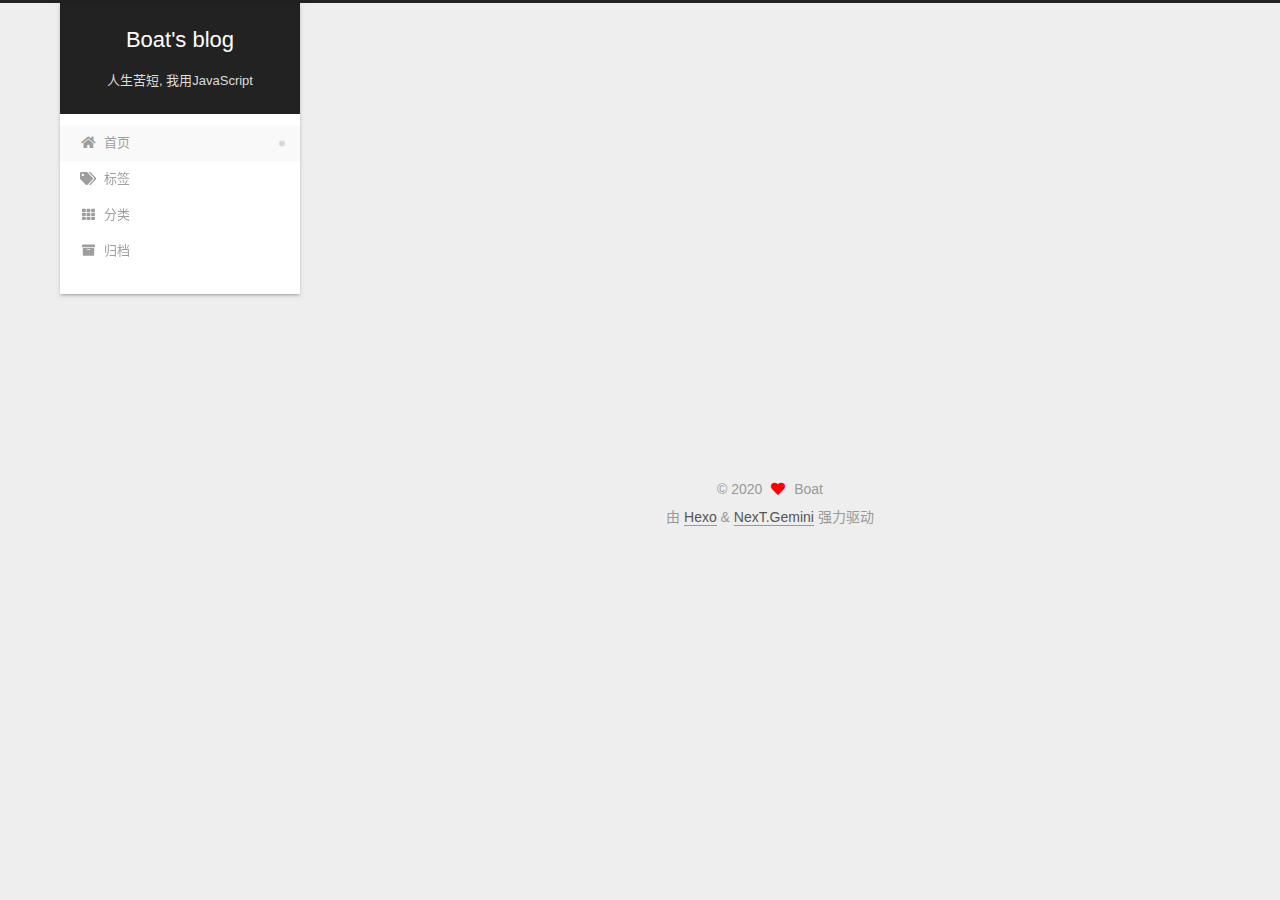
==== commit c80b16b0: "Site updated: 2020-11-28 19:38:09" ====
--- a/index.html
+++ b/index.html
@@ -20,10 +20,12 @@
     var CONFIG = {"hostname":"example.com","root":"/","scheme":"Gemini","version":"7.8.0","exturl":false,"sidebar":{"position":"left","display":"post","padding":18,"offset":12,"onmobile":false},"copycode":{"enable":false,"show_result":false,"style":null},"back2top":{"enable":true,"sidebar":false,"scrollpercent":false},"bookmark":{"enable":false,"color":"#222","save":"auto"},"fancybox":false,"mediumzoom":false,"lazyload":false,"pangu":false,"comments":{"style":"tabs","active":null,"storage":true,"lazyload":false,"nav":null},"algolia":{"hits":{"per_page":10},"labels":{"input_placeholder":"Search for Posts","hits_empty":"We didn't find any results for the search: ${query}","hits_stats":"${hits} results found in ${time} ms"}},"localsearch":{"enable":false,"trigger":"auto","top_n_per_article":1,"unescape":false,"preload":false},"motion":{"enable":true,"async":false,"transition":{"post_block":"fadeIn","post_header":"slideDownIn","post_body":"slideDownIn","coll_header":"slideLeftIn","sidebar":"slideUpIn"}}};
   </script>
 
-  <meta property="og:type" content="website">
-<meta property="og:title" content="Boat">
+  <meta name="description" content="不只是前端研发工程师">
+<meta property="og:type" content="website">
+<meta property="og:title" content="Boat&#39;s blog">
 <meta property="og:url" content="http://example.com/index.html">
-<meta property="og:site_name" content="Boat">
+<meta property="og:site_name" content="Boat&#39;s blog">
+<meta property="og:description" content="不只是前端研发工程师">
 <meta property="og:locale" content="zh_CN">
 <meta property="article:author" content="Boat">
 <meta name="twitter:card" content="summary">
@@ -41,7 +43,7 @@
   };
 </script>
 
-  <title>Boat</title>
+  <title>Boat's blog</title>
   
 
 
@@ -92,9 +94,10 @@
 
     <a href="/" class="brand" rel="start">
       <span class="logo-line-before"><i></i></span>
-      <h1 class="site-title">Boat</h1>
+      <h1 class="site-title">Boat's blog</h1>
       <span class="logo-line-after"><i></i></span>
     </a>
+      <p class="site-subtitle" itemprop="description">人生苦短, 我用JavaScript</p>
   </div>
 
   <div class="site-nav-right">
@@ -155,21 +158,21 @@
   
   
   <article itemscope itemtype="http://schema.org/Article" class="post-block" lang="zh-CN">
-    <link itemprop="mainEntityOfPage" href="http://example.com/2020/11/26/test-my-site/">
+    <link itemprop="mainEntityOfPage" href="http://example.com/2020/11/26/hello_world/">
 
     <span hidden itemprop="author" itemscope itemtype="http://schema.org/Person">
       <meta itemprop="image" content="/images/avatar.gif">
       <meta itemprop="name" content="Boat">
-      <meta itemprop="description" content="">
+      <meta itemprop="description" content="不只是前端研发工程师">
     </span>
 
     <span hidden itemprop="publisher" itemscope itemtype="http://schema.org/Organization">
-      <meta itemprop="name" content="Boat">
+      <meta itemprop="name" content="Boat's blog">
     </span>
       <header class="post-header">
         <h2 class="post-title" itemprop="name headline">
           
-            <a href="/2020/11/26/test-my-site/" class="post-title-link" itemprop="url">test_my_site</a>
+            <a href="/2020/11/26/hello_world/" class="post-title-link" itemprop="url">hello_world</a>
         </h2>
 
         <div class="post-meta">
@@ -186,17 +189,8 @@
                   <i class="far fa-calendar-check"></i>
                 </span>
                 <span class="post-meta-item-text">更新于</span>
-                <time title="修改时间：2020-11-28 19:13:00" itemprop="dateModified" datetime="2020-11-28T19:13:00+08:00">2020-11-28</time>
+                <time title="修改时间：2020-11-28 19:36:51" itemprop="dateModified" datetime="2020-11-28T19:36:51+08:00">2020-11-28</time>
               </span>
-            <span class="post-meta-item">
-              <span class="post-meta-item-icon">
-                <i class="far fa-folder"></i>
-              </span>
-              <span class="post-meta-item-text">分类于</span>
-                <span itemprop="about" itemscope itemtype="http://schema.org/Thing">
-                  <a href="/categories/web%E5%89%8D%E7%AB%AF/" itemprop="url" rel="index"><span itemprop="name">web前端</span></a>
-                </span>
-            </span>
 
           
 
@@ -209,7 +203,8 @@
     <div class="post-body" itemprop="articleBody">
 
       
-          
+          <h1 id="开始写博客啦"><a href="#开始写博客啦" class="headerlink" title="开始写博客啦"></a>开始写博客啦</h1><p>保持输出, 是人产生快乐的一大来源</p>
+
       
     </div>
 
@@ -283,7 +278,7 @@
       <div class="site-overview-wrap sidebar-panel">
         <div class="site-author motion-element" itemprop="author" itemscope itemtype="http://schema.org/Person">
   <p class="site-author-name" itemprop="name">Boat</p>
-  <div class="site-description" itemprop="description"></div>
+  <div class="site-description" itemprop="description">不只是前端研发工程师</div>
 </div>
 <div class="site-state-wrap motion-element">
   <nav class="site-state">
@@ -294,18 +289,6 @@
           <span class="site-state-item-name">日志</span>
         </a>
       </div>
-      <div class="site-state-item site-state-categories">
-            <a href="/categories/">
-          
-        <span class="site-state-item-count">1</span>
-        <span class="site-state-item-name">分类</span></a>
-      </div>
-      <div class="site-state-item site-state-tags">
-            <a href="/tags/">
-          
-        <span class="site-state-item-count">1</span>
-        <span class="site-state-item-name">标签</span></a>
-      </div>
   </nav>
 </div>
 
--- a/css/main.css
+++ b/css/main.css
@@ -1168,7 +1168,7 @@
 }
 .links-of-author a::before,
 .links-of-author span.exturl::before {
-  background: #ff3cff;
+  background: #ffe08b;
   border-radius: 50%;
   content: ' ';
   display: inline-block;
